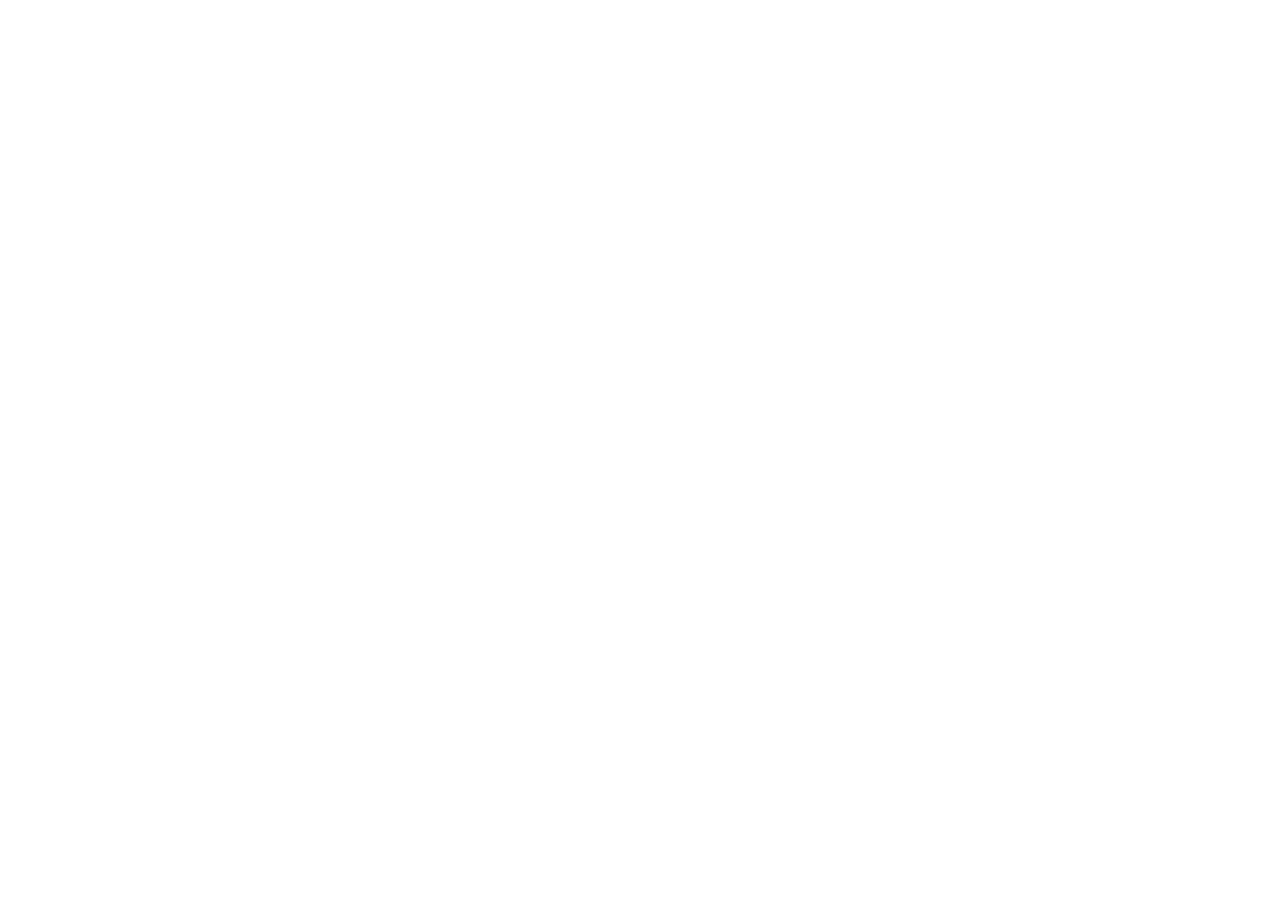
==== index.html @ cedccc17 "init" ====
<!DOCTYPE html>
<html lang="">

<head>
    <meta charset="utf-8">
    <meta name="viewport" content="width=device-width, initial-scale=1.0">
    <title></title>
    <link rel="stylesheet" href="">
</head>

<body>
    <script src=""></script>
</body>

</html>
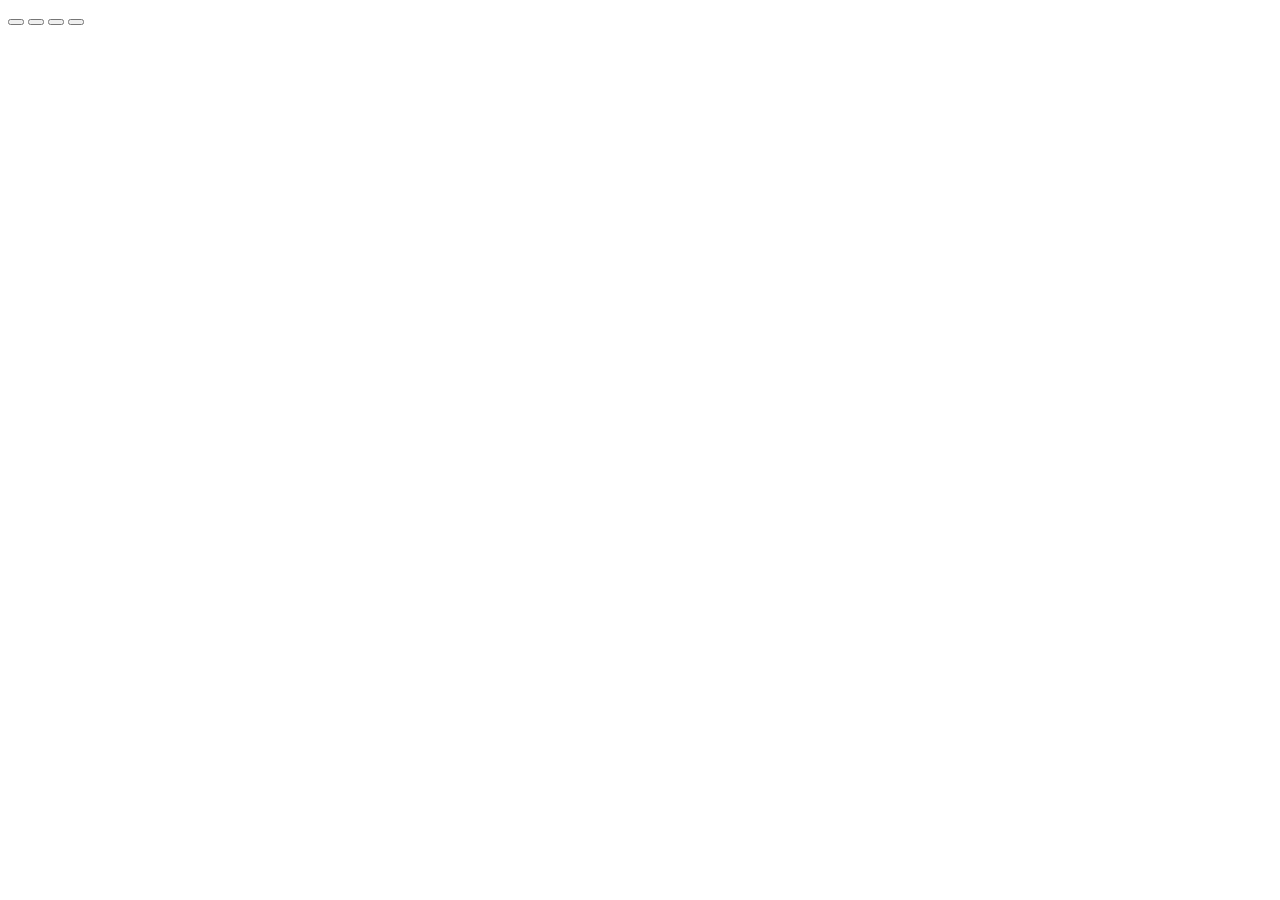
==== commit 7566d0dc: "Start på html - mangler klasser og id'er og sikkert mere fx indhold i footer :)" ====
--- a/index.html
+++ b/index.html
@@ -4,12 +4,33 @@
 <head>
     <meta charset="utf-8">
     <meta name="viewport" content="width=device-width, initial-scale=1.0">
-    <title></title>
-    <link rel="stylesheet" href="">
+    <title>Grøntsageriet</title>
+    <link rel="stylesheet" href="style.css">
 </head>
 
 <body>
-    <script src=""></script>
+    <header>
+        <div id="logostor"></div>
+    </header>
+
+    <nav>
+        <button></button>
+        <button></button>
+        <button></button>
+        <button></button>
+    </nav>
+
+    <h1></h1>
+
+    <div id="temp">
+        <img src="" alt="">
+        <h2></h2>
+        <p></p>
+    </div>
+
+    <footer></footer>
+
+    <script src="script.js"></script>
 </body>
 
 </html>
